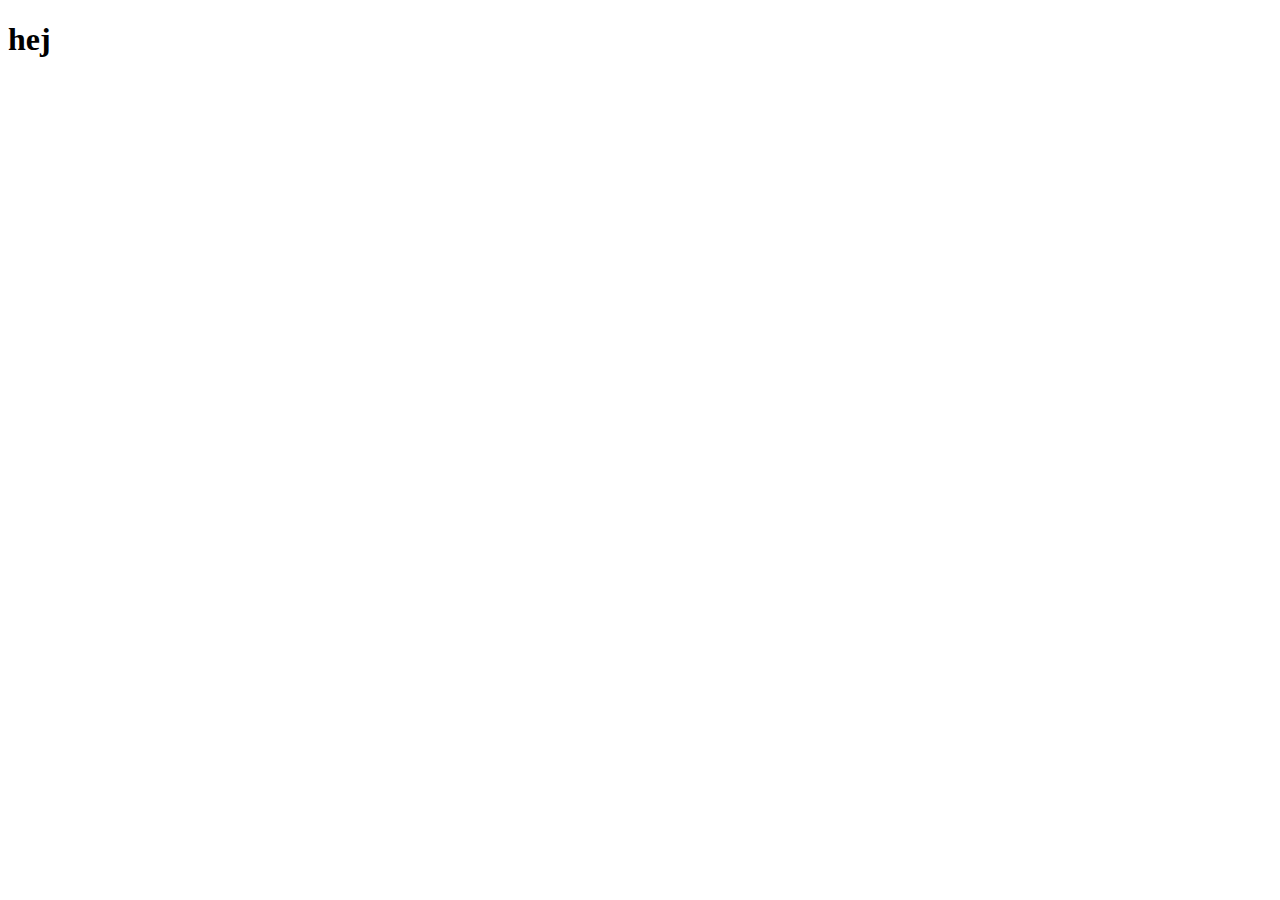
==== morphShape.html @ 10a816b8 "Color palette and travle illusion created" ====
<!DOCTYPE html>
<html lang="en">
<head>
  <meta charset="UTF-8">
  <meta http-equiv="X-UA-Compatible" content="IE=edge">
  <meta name="viewport" content="width=device-width, initial-scale=1.0">
  <title>Document</title>
</head>
<body>
  <h1>hej</h1>
  <div id='Stats-output'></div>
<div id='WebGL-output'></div>
  
</body>
<script type="module" src="src/morphScene.js"></script>
</html>
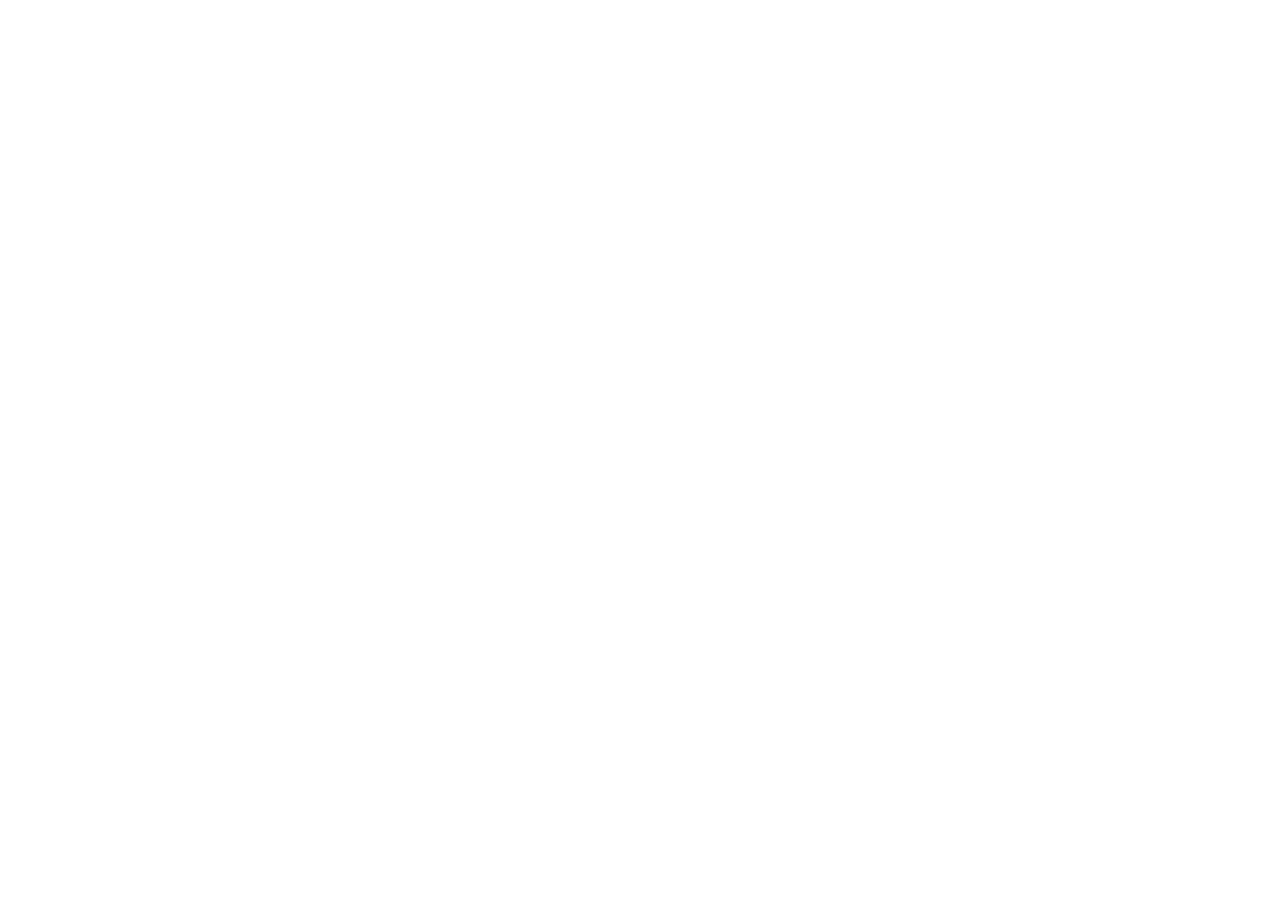
==== commit 17f772ba: "Essence Shape working" ====
--- a/morphShape.html
+++ b/morphShape.html
@@ -1,16 +1,20 @@
 <!DOCTYPE html>
-<html lang="en">
-<head>
-  <meta charset="UTF-8">
-  <meta http-equiv="X-UA-Compatible" content="IE=edge">
-  <meta name="viewport" content="width=device-width, initial-scale=1.0">
-  <title>Document</title>
-</head>
-<body>
-  <h1>hej</h1>
-  <div id='Stats-output'></div>
-<div id='WebGL-output'></div>
-  
-</body>
-<script type="module" src="src/morphScene.js"></script>
-</html>+<html>
+  <head>
+    <meta charset="utf-8" />
+    <meta http-equiv="X-UA-Compatible" content="IE=edge" />
+    <title>VibifyEnv</title>
+
+    <meta name="viewport" content="width=device-width, initial-scale=1" />
+    <link rel="stylesheet" href="style.css" />
+
+    <script src="./src/audioFeatures.js"></script>
+  </head>
+  <body>
+    <main id="main">
+      <canvas id="myCanvasId"></canvas>
+    </main>
+
+    <script type="module" src="src/scene2.js"></script>
+  </body>
+</html>
--- a/style.css
+++ b/style.css
@@ -0,0 +1,124 @@
+body {
+ 
+  height: auto;
+  font-family: Arial, Helvetica, sans-serif;
+  overflow: hidden;
+  margin: 0;
+}
+
+#main {
+  display: flex;
+
+  flex-direction: row;
+
+  height: 100vh;
+}
+h3 {
+  font-size: 1rem;
+}
+#beatContainer {
+  color: #ffffff;
+  display: flex;
+  justify-content: center;
+  align-items: center;
+  position: absolute;
+  top: 39%;
+  right: 1%;
+  height: 5rem;
+  width: 5rem;
+  background: black;
+  z-index: 1;
+}
+.audio-container {
+  display: flex;
+  flex-direction: column;
+  
+  align-items: center;
+  gap: 1rem;
+  width: 30%;
+  z-index: 1;
+  color: white;
+}
+h2 {
+  font-size: 1.2rem;
+  margin-top: 0rem;
+}
+
+.testColor{
+  height: 50px;
+  width: 50px;
+  background-color: #ffffff;
+  
+  z-index: 1;
+}
+#colors{
+  position: absolute;
+  top: 0;
+  left: 40%;
+  display: flex;
+  gap: 1rem;
+}
+
+
+
+
+
+
+/* FILE UPLOAD AREA */
+
+.features {
+  display: flex;
+  width: 100%;
+  justify-content: flex-start;
+  flex-direction: column;
+  overflow-y:scroll;
+}
+.features::-webkit-scrollbar {
+  display: none;
+}
+
+.features-div {
+  margin: 0.2rem 1rem;
+}
+
+#file-select-area {
+  display: flex;
+  flex-direction: column;
+  align-items: center;
+  justify-content: space-evenly;
+
+  width: 100%;
+}
+
+#file-drop-area {
+  border: 3px dashed #bfbfbf;
+
+  width: 100%;
+
+  background-color: #f7f7f7;
+
+  text-align: center;
+  line-height: 10vh;
+  color: #afafaf;
+}
+
+#file-drop-area:hover {
+  cursor: pointer;
+  color: #7f7f7f;
+  border-color: #7f7f7f;
+}
+
+#file-drop-area > span {
+  display: inline-block;
+  vertical-align: center;
+  line-height: normal;
+}
+
+canvas {
+  display: block;
+  position: absolute;
+ 
+  width: 100%;
+  height: 100%;
+  /* background-color: #757575; */
+}
